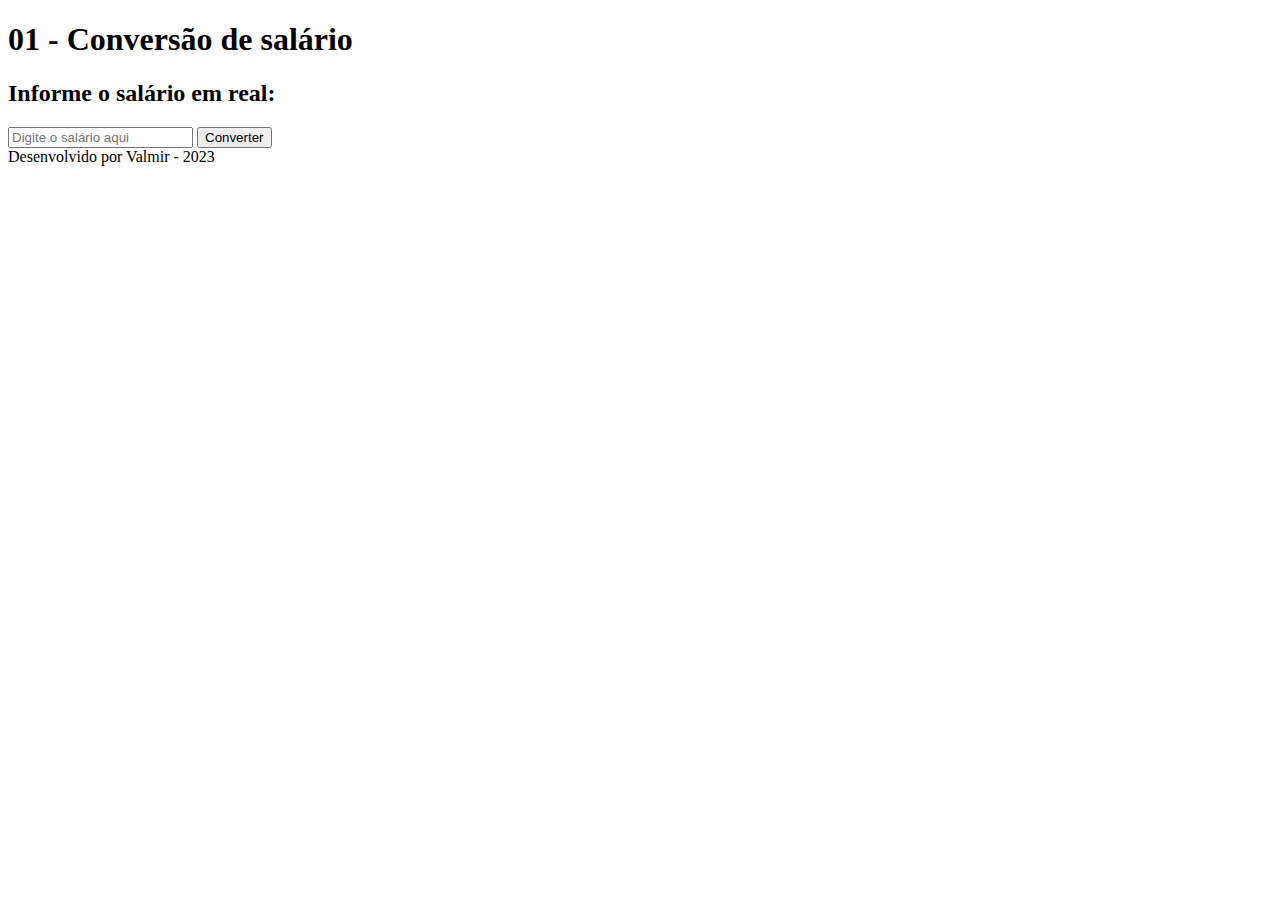
==== js-valmir-exercicio-01.html @ 9fe7109b "Update js-valmir-exercicio-01.html" ====
<!DOCTYPE html>
<html lang="pt-BR">
<head>
    <meta charset="UTF-8">
    <meta http-equiv="X-UA-Compatible" content="IE=edge">
    <meta name="viewport" content="width=device-width, initial-scale=1.0">
    <script src="https://cdn.jsdelivr.net/npm/@popperjs/core@2.11.8/dist/umd/popper.min.js" integrity="sha384-I7E8VVD/ismYTF4hNIPjVp/Zjvgyol6VFvRkX/vR+Vc4jQkC+hVqc2pM8ODewa9r" crossorigin="anonymous"></script>
    <link href="https://cdn.jsdelivr.net/npm/bootstrap@5.3.2/dist/css/bootstrap.min.css" rel="stylesheet" integrity="sha384-T3c6CoIi6uLrA9TneNEoa7RxnatzjcDSCmG1MXxSR1GAsXEV/Dwwykc2MPK8M2HN" crossorigin="anonymous">
    <link rel="stylesheet" href="css/styleEx.css">
    <title>Exercício 01</title>
</head>
<body>
    <header>
        <h1 class="title">01 - Conversão de salário</h1>
    </header>
    <div class="container">
        <div class="card">
            <div class="content">
                <h2>Informe o salário em real:</h2>
                    <input id ="txtsal"class="form-control" type="number" value="txtsal" placeholder="Digite o salário aqui">
                    <button type="button" class="btn-converter btn btn-info" onClick="Converter()">Converter</button>
            </div>
            <div id="res"></div>
        </div>
    </div>
    <footer>
        Desenvolvido por Valmir - 2023
    </footer>
    <script>
        function Converter(){
            var slReal = parseFloat(document.getElementById('txtsal').value)
            var taxaDolar = 0.20
            var taxaEuro = 0.19
            var slDolar = slReal*taxaDolar
            var slEuro = slReal*taxaEuro
            var resultado = `Salário em Real: R$${slReal.toFixed(2)}<br>
            Salário em Dólar: $${slDolar.toFixed(2)}<br>
            Salário em Euro: €${slEuro.toFixed(2)}
            `
            res.innerHTML = resultado
        }
    </script>
</body>
</html>
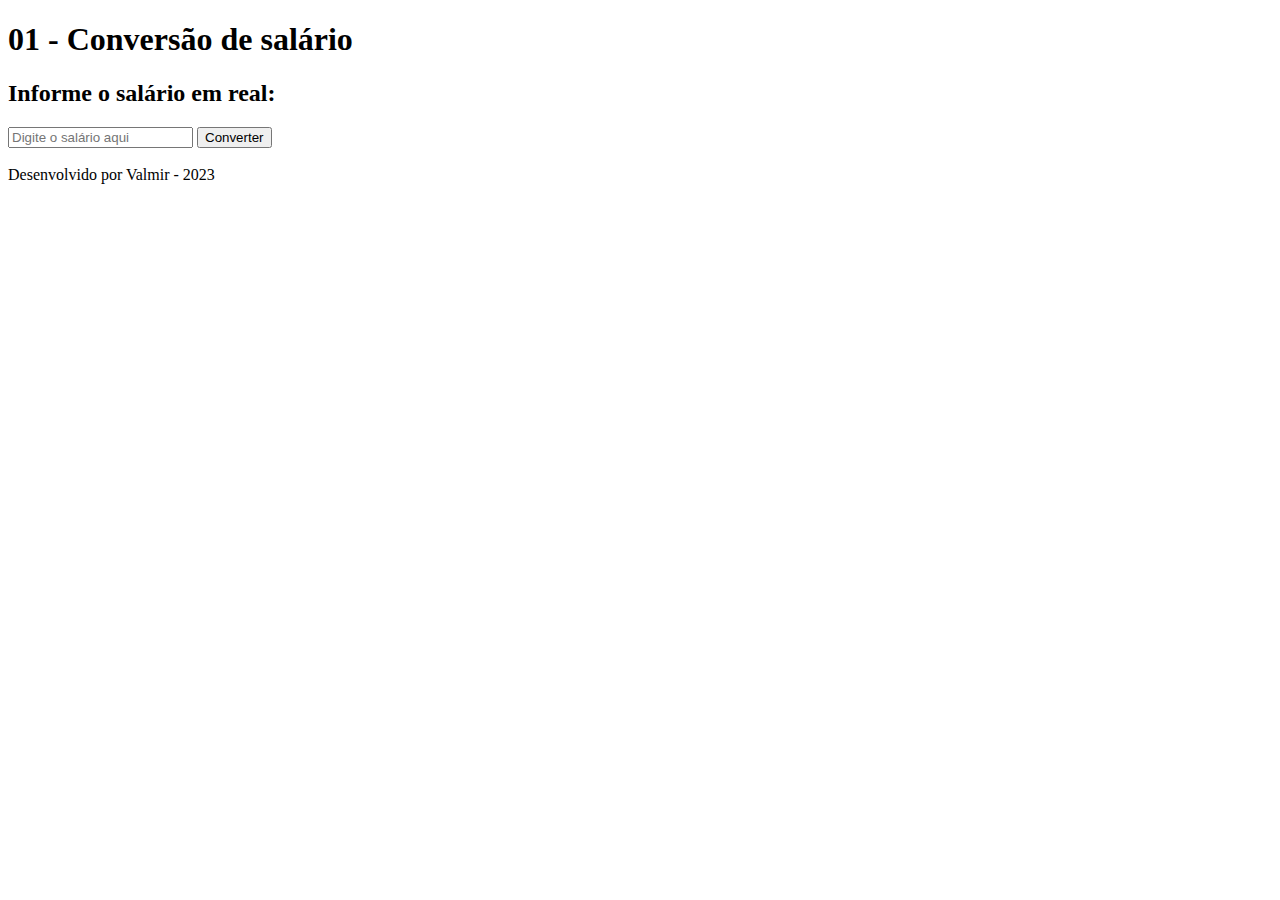
==== commit 3b597cbf: "commit teste" ====
--- a/js-valmir-exercicio-01.html
+++ b/js-valmir-exercicio-01.html
@@ -20,6 +20,7 @@
                     <input id ="txtsal"class="form-control" type="number" value="txtsal" placeholder="Digite o salário aqui">
                     <button type="button" class="btn-converter btn btn-info" onClick="Converter()">Converter</button>
             </div>
+            <br>
             <div id="res"></div>
         </div>
     </div>
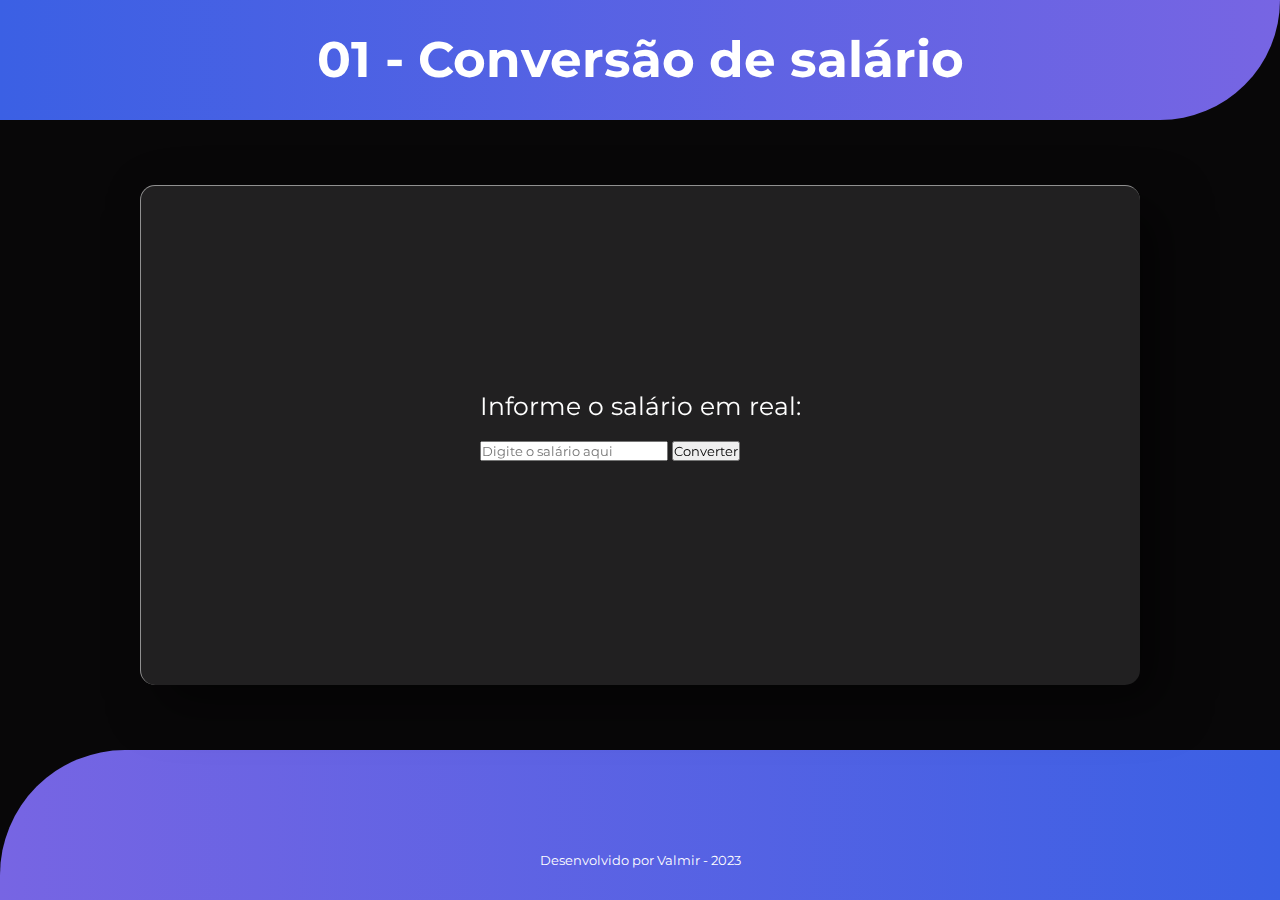
==== commit 6487ad31: "Inserção dos botões 'Home' nos exercícios" ====
--- a/js-valmir-exercicio-01.html
+++ b/js-valmir-exercicio-01.html
@@ -7,10 +7,12 @@
     <script src="https://cdn.jsdelivr.net/npm/@popperjs/core@2.11.8/dist/umd/popper.min.js" integrity="sha384-I7E8VVD/ismYTF4hNIPjVp/Zjvgyol6VFvRkX/vR+Vc4jQkC+hVqc2pM8ODewa9r" crossorigin="anonymous"></script>
     <link href="https://cdn.jsdelivr.net/npm/bootstrap@5.3.2/dist/css/bootstrap.min.css" rel="stylesheet" integrity="sha384-T3c6CoIi6uLrA9TneNEoa7RxnatzjcDSCmG1MXxSR1GAsXEV/Dwwykc2MPK8M2HN" crossorigin="anonymous">
     <link rel="stylesheet" href="css/styleEx.css">
+    <link rel="stylesheet" href="https://cdnjs.cloudflare.com/ajax/libs/font-awesome/6.4.2/css/all.min.css" integrity="sha512-z3gLpd7yknf1YoNbCzqRKc4qyor8gaKU1qmn+CShxbuBusANI9QpRohGBreCFkKxLhei6S9CQXFEbbKuqLg0DA==" crossorigin="anonymous" referrerpolicy="no-referrer" />
     <title>Exercício 01</title>
 </head>
 <body>
     <header>
+        <a href="index.html" class="home btn btn-dark" > <i class="fa-solid fa-arrow-left"></i> </a>
         <h1 class="title">01 - Conversão de salário</h1>
     </header>
     <div class="container">
--- a/css/styleEx.css
+++ b/css/styleEx.css
@@ -0,0 +1,147 @@
+@import url('https://fonts.googleapis.com/css2?family=Montserrat:wght@100;400;500;700;800&display=swap');
+
+*{
+    margin: 0;
+    padding: 0;
+    box-sizing: border-box;
+    font-family: 'Montserrat';
+}
+
+header{
+    display: flex;
+    align-items: center;
+    justify-content: center;
+    margin: 0;
+    padding: 0;
+    width: 100%;
+    top: 0;
+    background: linear-gradient(to left, #7765E3,#3B60E4);
+    color: #fff;
+    padding: 50px 0 50px;
+    border-bottom-right-radius: 125px;
+}
+
+body{
+    display: flex;
+    flex-direction: column;
+    justify-content: space-between;
+    align-items: center;
+    min-height: 100vh;
+    background: #080708;
+    margin: 0;
+}
+
+header .title{
+    margin: 0;
+    padding: 0;
+    line-height: 20px;
+    font-size: 50px;
+    font-weight: bold;
+}
+
+.home{
+    position: absolute;
+    top: 30px;
+    left: 30px;
+    font-size: 2em;
+    width: 60px;
+}
+.container{
+    flex: 1;
+    position: relative;
+    display: flex;
+    justify-content: center;
+    align-items: center;
+    max-width: auto;
+    flex-wrap: wrap;
+    z-index: 1;
+    padding: 20px;
+}
+
+.container h1{
+    text-align: center;
+    font-size: 3em;
+    color: #fff;
+    margin-bottom: 30px;
+    margin-top: 30px;
+    width: 100%;
+}
+
+.container .card{
+    position: relative;
+    width: 1000px;
+    height: 500px;
+    margin: 30px;
+    box-shadow: 20px 20px 50px rgba(0,0,0,0.5);
+    border-radius: 15px;
+    background: rgba(255,255,255,0.1);
+    overflow: hidden;
+    display: flex;
+    justify-content: center;
+    align-items: center;
+    border-top: 1px solid rgba(255,255,255,0.5);
+    border-left: 1px solid rgba(255,255,255,0.5);
+    backdrop-filter: blur(5px);
+}
+
+.container .card .content input{
+    margin-top: 20px;
+    margin-bottom: 20px;
+}
+
+.container .card .content h2{
+    font-weight: 400;
+    font-size: 25px;
+    color: #fff;
+    z-index: 1;
+}
+
+.btn-calc{
+    margin-left: 20px;
+    margin-bottom: 20px;
+    width: 50px;
+    height: 50px;
+    font-size: 25px;
+    font-weight: 400;
+}
+
+label{
+    padding-top: 20px;
+    padding-bottom: 20px;
+    padding-left: 40px;
+    color: #fff;
+}
+
+iframe{
+    display: flex;
+    margin-left: 100px;
+}
+
+#radio{
+    margin: 0;
+}
+
+#res{
+    color:#fff;
+    font-size: 18px;
+}
+
+select{
+
+    margin-top: 20px;
+
+}
+
+footer{
+    display: flex;
+    justify-content: center;
+    align-items: center;
+    width: 100%;
+    bottom: 0;
+    background: linear-gradient(to right, #7765E3,#3B60E4);
+    color: #fff;
+    padding: 100px 0 30px;
+    border-top-left-radius: 125px;
+    font-size: 13px;
+    line-height: 20px;
+}
